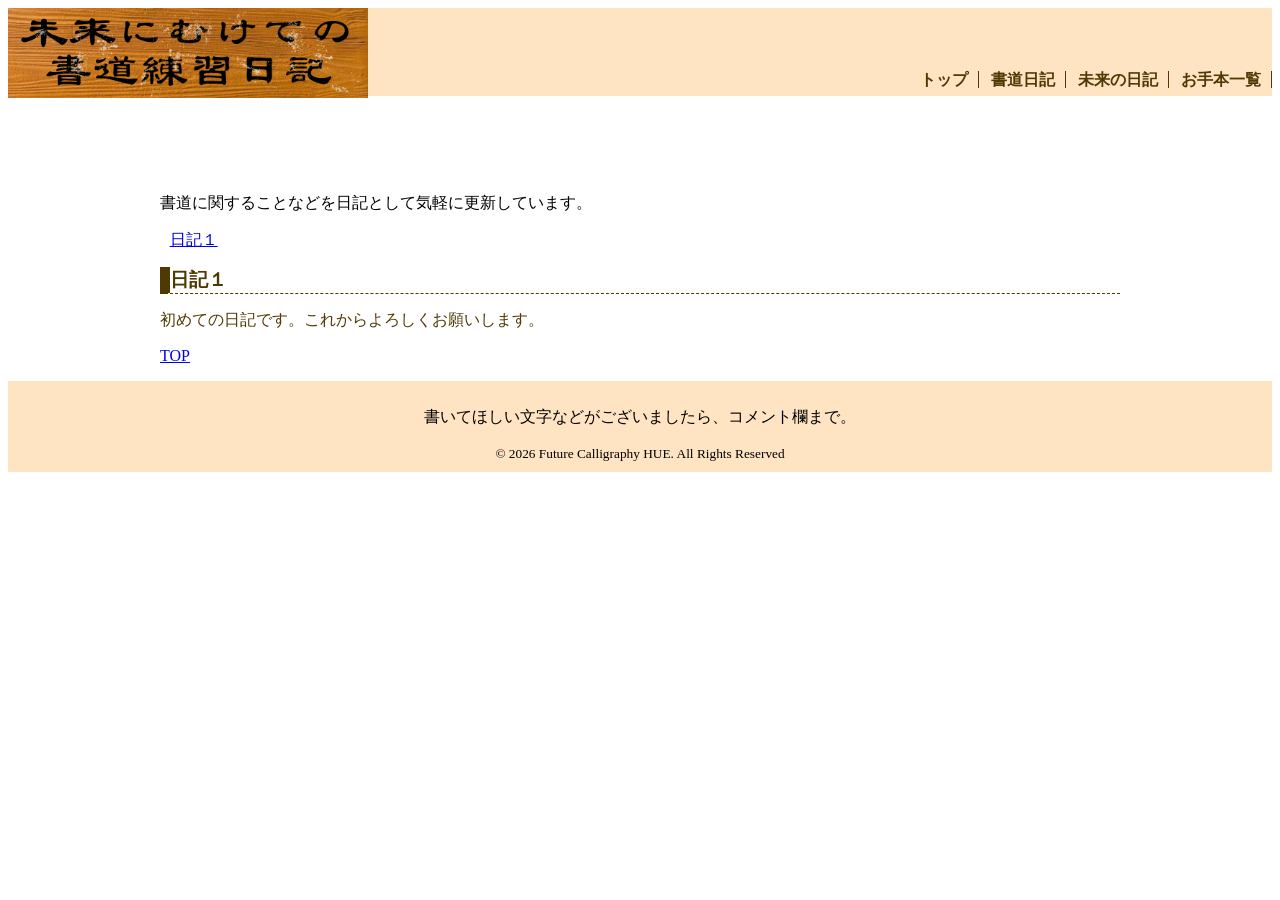
==== mirainonikki.html @ ee4c6d8a "Add files via upload" ====
<!DOCTYPE html>
<html lang="ja">

<head">
    <meta charset="UTF-8">
    <title>未来にむけての書道練習日記：トップページ</title>
    <link rel="stylesheet" href="css/mystyle.css">
    </head>

    <body>
        <header>
            <!--ロゴ画像-->
            <div class="header-in">
                <img src="image/logo.png" width="360" height="90" alt="未来にむけての書道練習日記">
                <nav>
                    <ul>
                        <li><a href="index.html">トップ</a></li>
                        <li><a href="syodounikki.html">書道日記</a></li>
                        <li><a href="mirainonikki.html">未来の日記</a></li>
                        <li><a href="otehon.html">お手本一覧</a></li>
                    </ul>
                </nav>
            </div>
        </header>
        <article>
            <h1 class="sub-h1"> <a id="pagetop">未来の日記</a></h1>
            <p>書道に関することなどを日記として気軽に更新しています。</p>
            <ul class="sakuhin-list">
                <li><a href="#nikki1">日記１</a></li>
            </ul>
            <div class="blown">
                <section>
                    <h2><a id="nikki1">日記１</a></h2>
                    <p>初めての日記です。これからよろしくお願いします。</p>
                    <p><a href="#pagetop">TOP</a></p>
                </section>
            </div>
        </article>
        <footer>
            <p>書いてほしい文字などがございましたら、コメント欄まで。</p>
            <small>&copy; 2026 Future Calligraphy HUE.
                All Rights Reserved
            </small>
        </footer>
    </body>

</html>
---- css/mystyle.css ----
@charset "utf-8";

h1 {
    color: #ffffff;
    font-family: "メイリオ", "Hiragino Sans", sans-serif;
    font-size: 100%;
}

h2 {
    font-size: 120%;
    border-bottom: 1px dashed #503a03;
    border-left: 10px solid #503a03;
}

footer {
    background-color: bisque;
    text-align: center;
    padding-top: 10px;
    padding-bottom: 10px;
}

article h1 {
    font-size: 200%;
    color: #ffffff;
}

.blown {
    color: #503a03
}

.red {
    color: #ff0000;
}

.catch {
    position: absolute;
    top: 10px;
    left: 30px;
    color: #ffffff;
    text-shadow: 0px 5px 10px #bed8ee;
}

header {
    background-color: bisque;
    padding-bottom: 0%
}

ul {
    list-style-type: none;
    padding-left: 1%;
    line-height: normal;
}

section {
    color: #503a03;
}

ul time {
    background-color: bisque;
    border-radius: 10px;
    padding-left: 4px;
    padding-right: 4px;
    font-size: 80%;
}

nav ul {
    font-weight: 800;
    text-align: right;
    padding-top: 61.5px;
    padding-bottom: 5px;
    margin: 0%;
}

nav li {
    display: inline;
    padding-left: 8px;
    padding-right: 10px;
    border-right: 1px solid #503a03;
}

article {
    position: relative;
    clear: both;
    width: 960px;
    margin-left: auto;
    margin-right: auto;
}

header img {
    float: left;
}

.head-in {
    width: 960px;
    margin-left: auto;
    margin-right: auto;
}

img {
    height: auto;
}

@media (max-width:1024px) {
    header img {
        float: none;
    }
}

.sub-1 {
    background: linear-gradient(to left, #ffffff, #503a03);
    padding-top: 5px;
    padding-left: 10px;
    padding-left: 15px solid #036;
}

.sakuhin-list {
    list-style-image: none
   
}

.sakuhin-img {
    box-shadow: 0px 0px 10px 3px #bed8ee;
}

nav ul a {
    text-decoration: none;
    color: #503a03;
}

nav ul a:hover {
    color: #ffcc00;
}

article li a:visited {
    color: #231a02;
}

article li a:active {
    color: azure;
}

/* 959px以下の場合 */
@media(max-width:959px) {
    header img {
        float: none;
    }

    nav ul {
        text-align: left;
        padding: 0;
        margin-left: 10px;
    }

    article {
        width: auto;
    }

    article img {
        max-width: 100%;
        height: auto;
    }
}
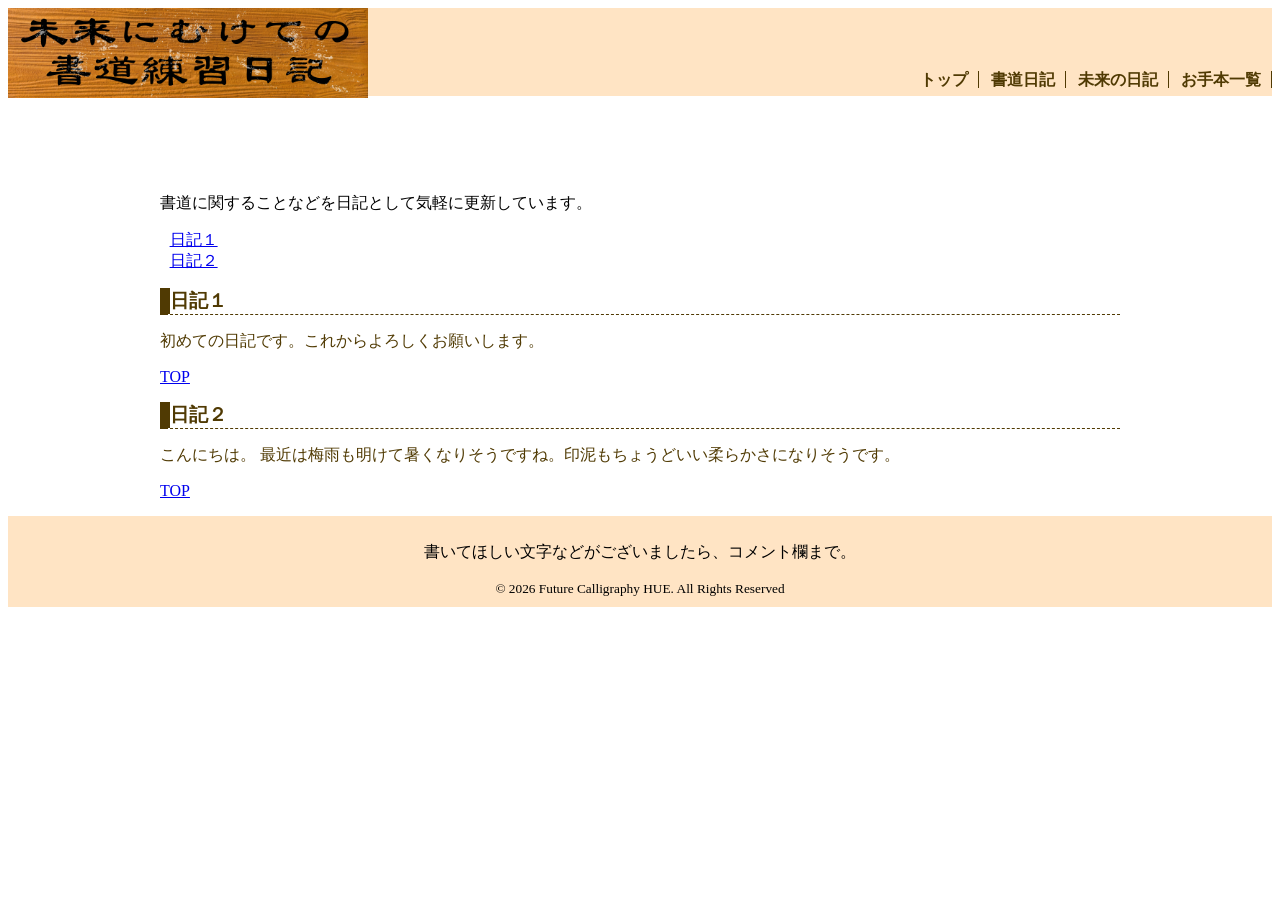
==== commit c0c2e800: "Add files via upload" ====
--- a/mirainonikki.html
+++ b/mirainonikki.html
@@ -27,11 +27,18 @@
             <p>書道に関することなどを日記として気軽に更新しています。</p>
             <ul class="sakuhin-list">
                 <li><a href="#nikki1">日記１</a></li>
+                <li><a href="#nikki2">日記２</a></li>
+
             </ul>
             <div class="blown">
                 <section>
                     <h2><a id="nikki1">日記１</a></h2>
                     <p>初めての日記です。これからよろしくお願いします。</p>
+                    <p><a href="#pagetop">TOP</a></p>
+                    <h2><a id="nikki2">日記２</a></h2>
+                    <p>こんにちは。
+                        最近は梅雨も明けて暑くなりそうですね。印泥もちょうどいい柔らかさになりそうです。
+                    </p>
                     <p><a href="#pagetop">TOP</a></p>
                 </section>
             </div>
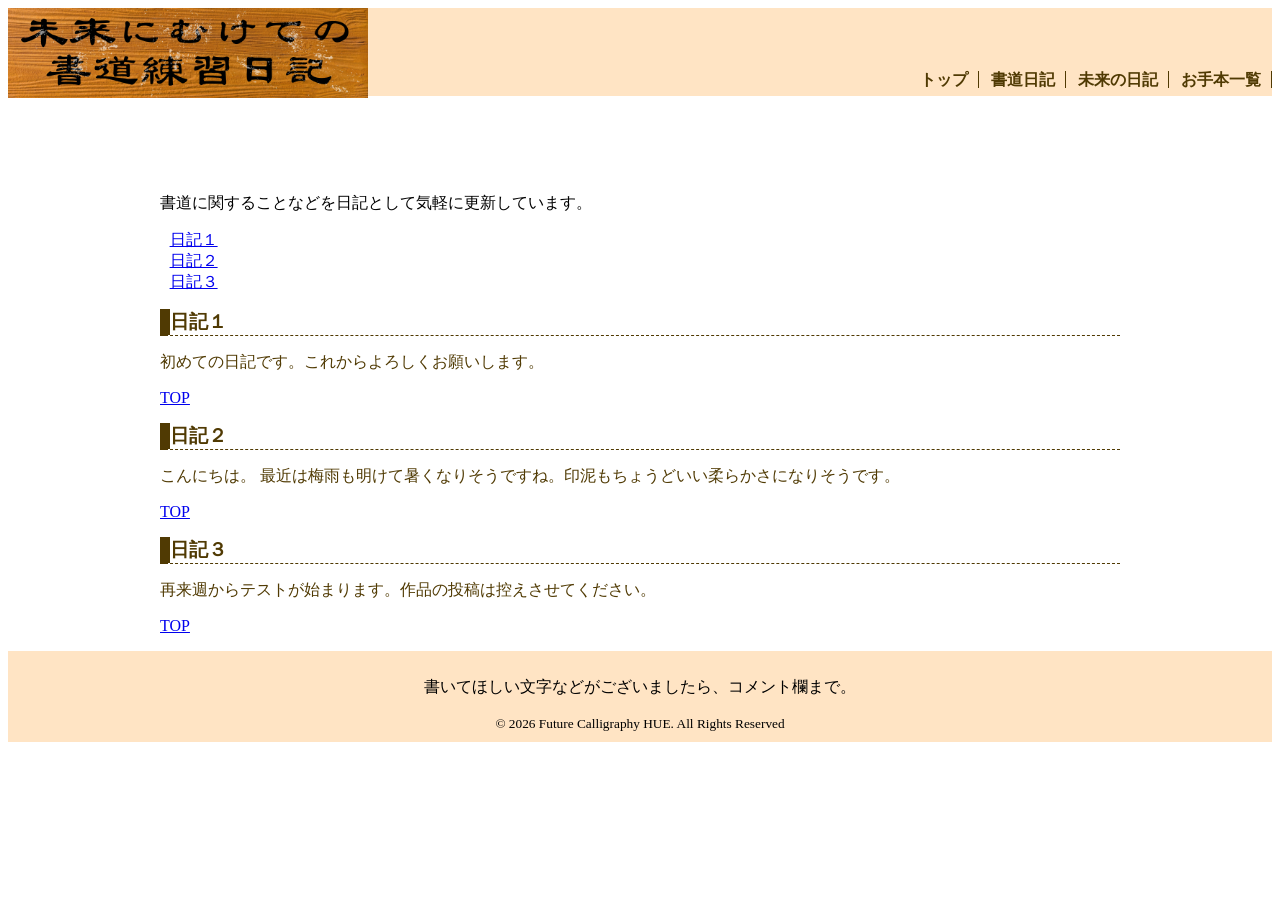
==== commit 32c43e16: "Add files via upload" ====
--- a/mirainonikki.html
+++ b/mirainonikki.html
@@ -28,6 +28,8 @@
             <ul class="sakuhin-list">
                 <li><a href="#nikki1">日記１</a></li>
                 <li><a href="#nikki2">日記２</a></li>
+                <li><a href="#nikki3">日記３</a></li>
+
 
             </ul>
             <div class="blown">
@@ -38,8 +40,11 @@
                     <h2><a id="nikki2">日記２</a></h2>
                     <p>こんにちは。
                         最近は梅雨も明けて暑くなりそうですね。印泥もちょうどいい柔らかさになりそうです。
+                    <p><a href="#pagetop">TOP</a></p>
+                    <h2><a id="nikki3">日記３</a></h2>
+                    <p>再来週からテストが始まります。作品の投稿は控えさせてください。</p>
+                    <p><a href="#pagetop">TOP</a></p>
                     </p>
-                    <p><a href="#pagetop">TOP</a></p>
                 </section>
             </div>
         </article>
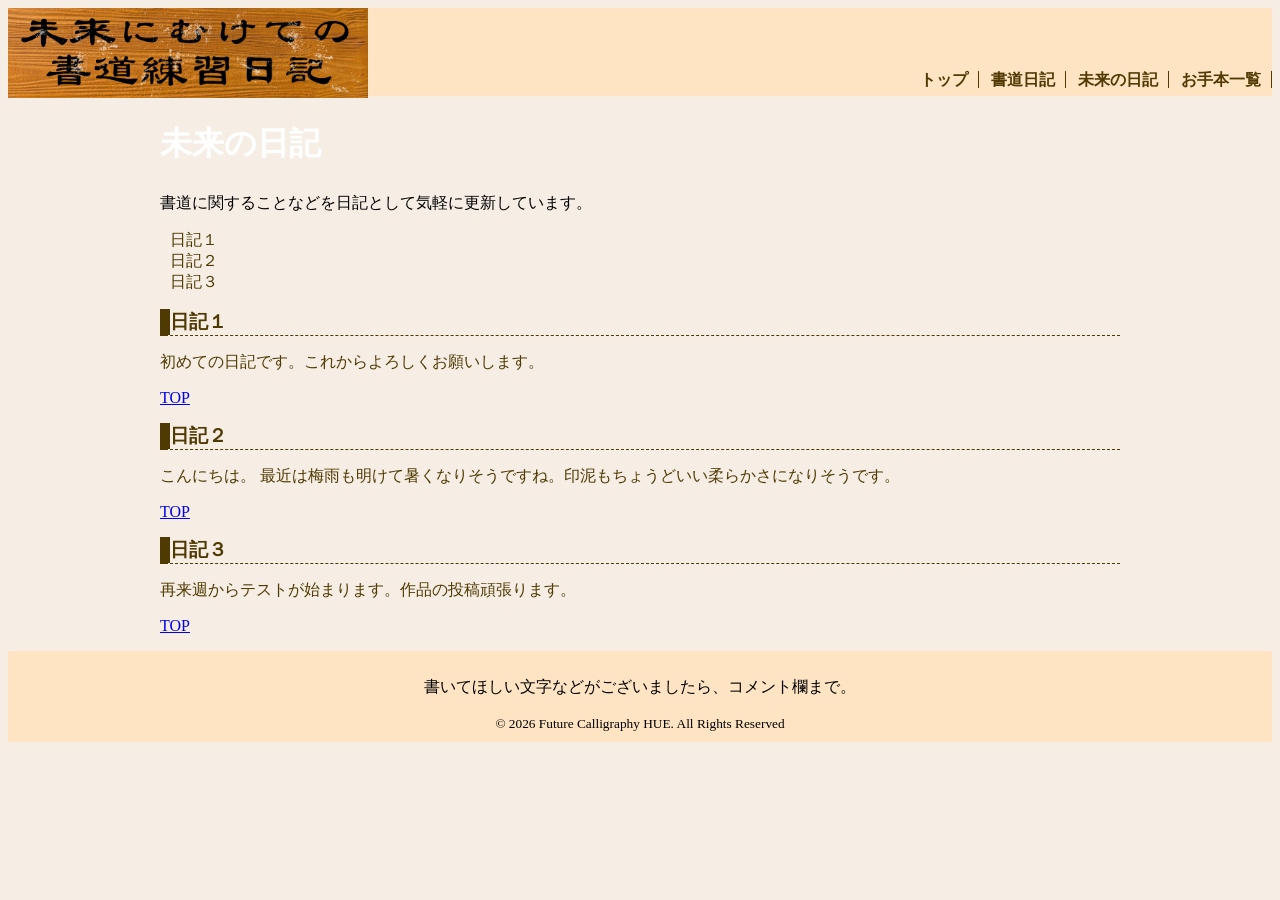
==== commit 6148a2e6: "Add files via upload" ====
--- a/mirainonikki.html
+++ b/mirainonikki.html
@@ -11,7 +11,7 @@
         <header>
             <!--ロゴ画像-->
             <div class="header-in">
-                <img src="image/logo.png" width="360" height="90" alt="未来にむけての書道練習日記">
+                <a href="index.html"><img src="image/logo.png" width="360" height="90" alt="未来にむけての書道練習日記"></a>
                 <nav>
                     <ul>
                         <li><a href="index.html">トップ</a></li>
@@ -42,7 +42,7 @@
                         最近は梅雨も明けて暑くなりそうですね。印泥もちょうどいい柔らかさになりそうです。
                     <p><a href="#pagetop">TOP</a></p>
                     <h2><a id="nikki3">日記３</a></h2>
-                    <p>再来週からテストが始まります。作品の投稿は控えさせてください。</p>
+                    <p>再来週からテストが始まります。作品の投稿頑張ります。</p>
                     <p><a href="#pagetop">TOP</a></p>
                     </p>
                 </section>
--- a/css/mystyle.css
+++ b/css/mystyle.css
@@ -1,7 +1,12 @@
 @charset "utf-8";
 
+html {
+    background-color: rgb(246, 238, 229);
+} 
+
+
 h1 {
-    color: #ffffff;
+    color: #503a03;
     font-family: "メイリオ", "Hiragino Sans", sans-serif;
     font-size: 100%;
 }
@@ -100,6 +105,11 @@
     height: auto;
 }
 
+nav article section h1 a {
+    text-decoration: none;
+    color: #503a03;
+}
+
 @media (max-width:1024px) {
     header img {
         float: none;
@@ -131,6 +141,12 @@
     color: #ffcc00;
 }
 
+article li a {
+    text-decoration: none;
+    color: #503a03;
+}
+
+
 article li a:visited {
     color: #231a02;
 }
@@ -138,6 +154,10 @@
 article li a:active {
     color: azure;
 }
+
+
+
+
 
 /* 959px以下の場合 */
 @media(max-width:959px) {
